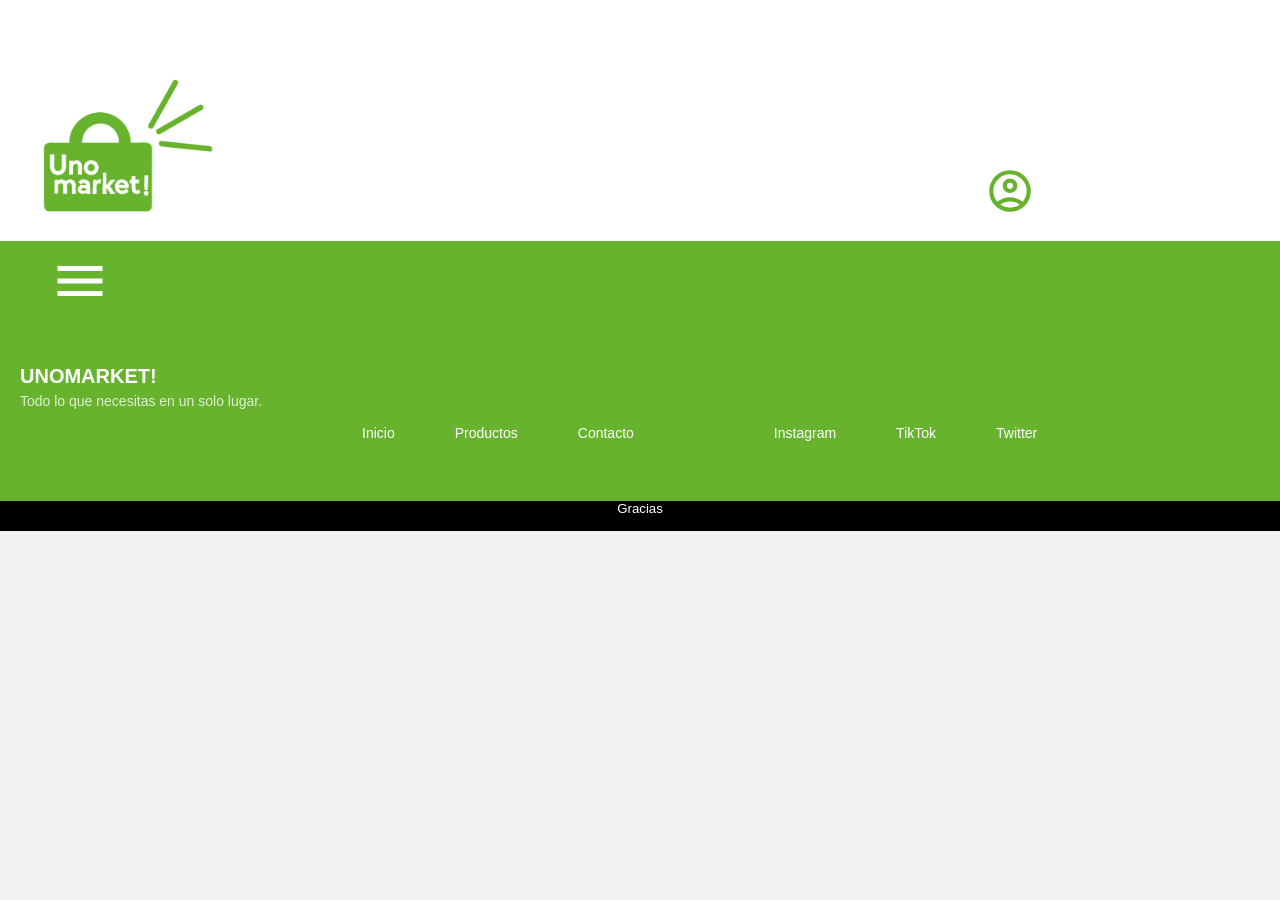
==== contactos.html @ 37faa718 "first commit" ====
<!DOCTYPE html>
<html lang="es">

<head>
  <meta charset="UTF-8">
  <meta name="viewport" content="width=device-width, initial-scale=1.0">
  <title>UnoMarket!</title>
  <link rel="stylesheet" href="CSS/estilos.css">
  <link rel="shortcut icon" href="IMG/LOGOTIPO.png" type="image/x-icon">
  <script src="JS/carrusel.js" defer></script>
</head>

<body>

  <main>

    <section class="caja">
      <a href="index.html"><img src="IMG/Logotipo.png" alt="Logo" class="Logo"></a>

            <div class="account">
        <svg xmlns="http://www.w3.org/2000/svg" viewBox="0 -960 960 960"  
        fill="#67B32E" class="user"><path d="M234-276q51-39 114-61.5T480-360q69 0 132 22.5T726-276q35-41 54.5-93T800-480q0-133-93.5-226.5T480-800q-133 0-226.5 93.5T160-480q0 59 19.5 111t54.5 93Zm146.5-204.5Q340-521 340-580t40.5-99.5Q421-720 480-720t99.5 40.5Q620-639 620-580t-40.5 99.5Q539-440 480-440t-99.5-40.5ZM480-80q-83 0-156-31.5T197-197q-54-54-85.5-127T80-480q0-83 31.5-156T197-763q54-54 127-85.5T480-880q83 0 156 31.5T763-763q54 54 85.5 127T880-480q0 83-31.5 156T763-197q-54 54-127 85.5T480-80Zm100-95.5q47-15.5 86-44.5-39-29-86-44.5T480-280q-53 0-100 15.5T294-220q39 29 86 44.5T480-160q53 0 100-15.5ZM523-537q17-17 17-43t-17-43q-17-17-43-17t-43 17q-17 17-17 43t17 43q17 17 43 17t43-17Zm-43-43Zm0 360Z"/></svg>
      </div>

      <div class="topnav">
        
        <!-- <input type="text" placeholder="Buscar..."> -->
      </div>

    </section>
    <section class="caja2">
      <svg xmlns="http://www.w3.org/2000/svg" height="80px" viewBox="0 -960 960 960" width="60px" a fill="#FFFFFF"
        style="margin-left: 50px;">
        <path d="M120-240v-80h720v80H120Zm0-200v-80h720v80H120Zm0-200v-80h720v80H120Z" alt="menú" class="hamburguesa">
        </path>
      </svg>

      <!-- <ul class="menu">
                <li><a href="">Inicio</a></li>
                <li><a href="">Promo</a></li>
                <li><a href="">Temática</a></li>
                <li><a href="">App</a></li>
                <li><a href="">Contactos</a></li>
            </ul> -->

            

  <footer class="footer">
    <div class="footer-container">

      <div class="footer-logo">
        <h3>UNOMARKET!</h3>
        <p>Todo lo que necesitas en un solo lugar.</p>
      </div>

      <div class="footer-links">
        <a href="#">Inicio</a>
        <a href="#">Productos</a>
        <a href="#">Contacto</a>
      </div>

      <div class="footer-social">
        <a href="#">Instagram</a>
        <a href="#">TikTok</a>
        <a href="#">Twitter</a>
      </div>
      </footer>

            <footer class="footer2">
      <h5>Gracias</h5>
      </footer>

</body>

</html>
---- CSS/estilos.css ----
/* TELEFONO */

body {
    background-color: #F2F2F2;
    margin: 0;
    font-family: Arial, Helvetica, sans-serif
}

main {
    display: grid;
    height: auto;
    grid-template-columns: repeat(4, 1fr);
}


.topnav input[type=text] {
    padding: 6px;
    border-color: #67B32E;
    font-size: 17px;
    border-radius: 40px;
    margin-left: 17vh;
    margin-top: -20px;
}


.Logo {
    width: 30%;
    margin-top: 45px;
}

.Logo:hover {
    transform: translateY(-5px);
    transition: 0.3s;
}

@media screen and (min-width: 600px) {

    .Logo {
        padding: 30px;
        width: 15%;
    }


}


.user {

    width: 50px;
    margin-left: 23em;
    margin-top: -5.5em;
    padding: 25px;
    display: grid;
    cursor: pointer;

}

@media screen and (min-width: 600px) {


    .user {

        width: 50px;
        margin-left: 60em;
        margin-top: -7em;
        display: grid;
        cursor: pointer;
    }

}

#searchInput {
    border-radius: 20px;
    border-color: #67B32E;
    margin-top: 30px;

}

@media screen and (min-width: 600px) {

    #searchInput {
        height: 30px;
        border-radius: 20px;
        border-color: #67B32E;
        margin-top: 40px;

    }

}

.caja {
    background-color: #ffffff;
    grid-column: 1 / 5;
}

@media screen and (min-width: 600px) {

    .caja {
        background-color: #ffffff;
        grid-column: 1 / 5;
    }

}

.caja2 {
    background-color: #67B32E;
    grid-column: 1 / 5;
}


@media screen and (min-width: 600px) {

    .caja2 {
        grid-column: 1 / 5;
    }


}


/* menu hamburguesa */


header {
    background-color: #67B32E;
    color: white;
    padding: 10px;

    display: flex;
    justify-content: end;
    align-items: center;
    gap: 1rem;
}

#btnhamburguesa {
    width: 3rem;
    height: 3rem;
    border-radius: 10px;
    cursor: pointer;
}



.menuDesktop {
    display: none;
    font-size: 1.2rem;
    margin-left: 16rem;
}

@media (min-width: 600px) {

    .menuDesktop {
        display: flex;
        gap: 6em;
    }

    #btnMenu {
        display: none;
    }
}

.menuDesktop a {
    text-decoration: none;
    color: white;
    transition: all 0.5s ease-out;
}

.menuDesktop a:hover {
    color: #00FBFF;
}

@keyframes abreCaja {
    from {
        transform: scaleY(0%);
    }

    to {
        transform: scaleY(100%);
    }
}

.menuDesplegado {
    background-color: #0d6efd;
    color: white;

    display: flex;
    flex-direction: column;
    align-items: start;
    gap: 0.5rem;

    position: absolute;
    left: 0;
    right: 0;
    top: 56px;

    padding: .5rem;
    padding-top: 1rem;
    font-size: 1.3rem;

    animation-name: abreCaja;
    animation-duration: 0.5s;
    animation-timing-function: ease-in;
    transform-origin: top;
}



/* CARRUSEL */

.carrusel {
    position: relative;
    font-family: Arial, sans-serif;

    font-size: 2rem;

    background-color: #ffffff;

    margin: 0 auto;
    overflow: hidden;

    width: 100%;
    height: 9em;
}

@media screen and (min-width: 600px) {

    .carrusel {
        position: relative;
        font-family: Arial, sans-serif;
        font-size: 2rem;

        background-color: #ffffff;

        margin: 0 auto;
        overflow: hidden;
        margin-top: 20px;

        width: 90%;
        height: 9em;
    }

}

.carrusel::before {
    content: "";
    display: flex;
    padding-top: 60%;
}



.carrusel-contenedor {
    display: flex;
    transition: transform 0.8s ease-in-out;
    position: absolute;
    top: 0;
    left: 0;
    height: 100%;
}

.carrusel_item {
    position: relative;
    margin-right: 0;

    min-width: 100%;
    height: 100%;

}



.carrusel_item .texto2 {
    margin-top: 40em;

}

.carr_img {
    width: 100%;
    height: 100%;
    object-fit: cover;
}

@media screen and (min-width: 600px) {

    .carr_img {
        width: 100%;
        height: 90%;
        padding: 10px;
        object-fit: cover;
        border-radius: 80px;
    }

}



/* Botones */

.btn {
    position: absolute;
    top: 50%;
    transform: translateY(-50%);
    background: rgba(0, 0, 0, 0.5);
    color: white;
    border: none;
    font-size: 28px;
    cursor: pointer;
    padding: 8px 12px;
    z-index: 10;
}

.prev {
    left: 10px;
    width: 40px;
    background-color: #67B32E;
}


.prev:hover {
    background-color: #00FBFF;
}

.next {
    right: 10px;
    width: 40px;
    background-color: #67B32E;
}

.next:hover {
    background-color: #00FBFF;

}

#controles {
    display: flex;
    justify-content: center;
    align-items: center;
}

#playPause {
    margin-top: 20px;
    cursor: pointer;

}

/* GRID */

.grid {
    grid-template-columns: repeat(4, 1fr);
    display: grid;
    gap: 3vh;
    margin-left: 10vh;
}

@media screen and (min-width: 600px) {

    .grid {
        grid-template-columns: repeat(12, 1fr);
        display: grid;
        gap: 7vh;
        margin-left: 20vh;
    }

}


.grid img {
    width: 24vh;

}

@media screen and (min-width: 600px) {

    .grid img {
        width: 30vh;

    }

}


.grid h1 {
    grid-column: 1 / 3;
    font-size: 20px;
}

@media screen and (min-width: 600px) {

    .grid h1 {
        grid-column: 1 / 4;
    }

}

.text {
    margin: 0;
    background-color: #ffffff;
    font-weight: 100;
    text-align: center;
    padding-top: 2px;
}

@media screen and (min-width: 600px) {

    .text {
        margin: 0;
        background-color: #ffffff;
        font-weight: 100;
        text-align: center;
        padding-top: 21px;
        width: 30vh;
    }

}

.grid p {
    color: #67B32E;
    text-align: end;
    font-size: 20px;
}


#elemento1 {
    grid-column: 1 / 2;

}

#elemento2 {
    grid-column: 2 / 3;

}

#elemento3 {
    grid-column: 1 / 2;

}

#elemento4 {
    grid-column: 2 / 3;

}

#elemento5 {
    grid-column: 1 / 2;

}

#elemento6 {
    grid-column: 2 / 3;

}

#elemento7 {
    grid-column: 1 / 2;

}

#elemento8 {
    grid-column: 2 / 3;

}

@media screen and (min-width: 600px) {

    #elemento1 {
        grid-column: 1 / 2;

    }

    #elemento2 {
        grid-column: 2 / 3;

    }

    #elemento3 {
        grid-column: 3 / 3;

    }

    #elemento4 {
        grid-column: 1 / 2;

    }

    #elemento5 {
        grid-column: 2 / 2;

    }

    #elemento6 {
        grid-column: 3 / 3;

    }

    #elemento7 {
        grid-column: 1 / 2;

    }

    #elemento8 {
        grid-column: 2 / 3;

    }

}

.button {
    width: 200px;
    height: 50px;
    background-color: #67B32E;
    border: 0;
    display: grid;
    text-align: center;
    align-items: center;
    color: #ffffff;
    border-radius: 20px;
    margin-left: 9em;
    margin-top: 30px;
}

.button:hover {
    background-color: #00FBFF;

}

@media screen and (min-width: 600px) {

    .button {
        width: 200px;
        height: 50px;
        background-color: #67B32E;
        border: 0;
        display: grid;
        text-align: center;
        align-items: center;
        color: #ffffff;
        border-radius: 20px;
        margin-left: 25em;
        margin-top: 30px;
    }

}


/* FOOTER */

.footer {
    background-color: #67B32E;
    color: white;
    padding: 40px 20px 20px 20px;
    font-family: Arial, Helvetica, sans-serif
}



.footer-container {
    display: flex;
    flex-direction: column;
    gap: 25px;
}

@media screen and (min-width: 600px) {

    .footer-container {
        display: flex;
        flex-direction: row;
        gap: 60px;
    }

}

.footer-logo h3 {
    margin: 0;
    font-size: 20px;
    color: #ffffff;
}

.footer-logo p {
    margin: 5px 0 0 0;
    font-size: 14px;
    opacity: 0.8;
}

.footer-links,
.footer-social {
    display: flex;
    flex-direction: column;
    gap: 10px;
}

@media screen and (min-width: 600px) {

    .footer-links,
    .footer-social {
        display: flex;
        flex-direction: row;
        gap: 60px;
        margin-top: 20px;
        padding: 40px;
    }

}

.footer a {
    color: white;
    text-decoration: none;
    font-size: 14px;
    transition: 0.3s;
}

.footer a:hover {
    color: #ffffffc0;
    transform: translateX(5px);
}

.footer-copy {
    margin-top: 30px;
    font-size: 12px;
    opacity: 0.6;
}

.footer2 {
    background-color: black;
}

.footer2 h5 {
    margin: 0;
    height: 30px;
    font-weight: 100;
    text-align: center;
    color: #ffffff;
}
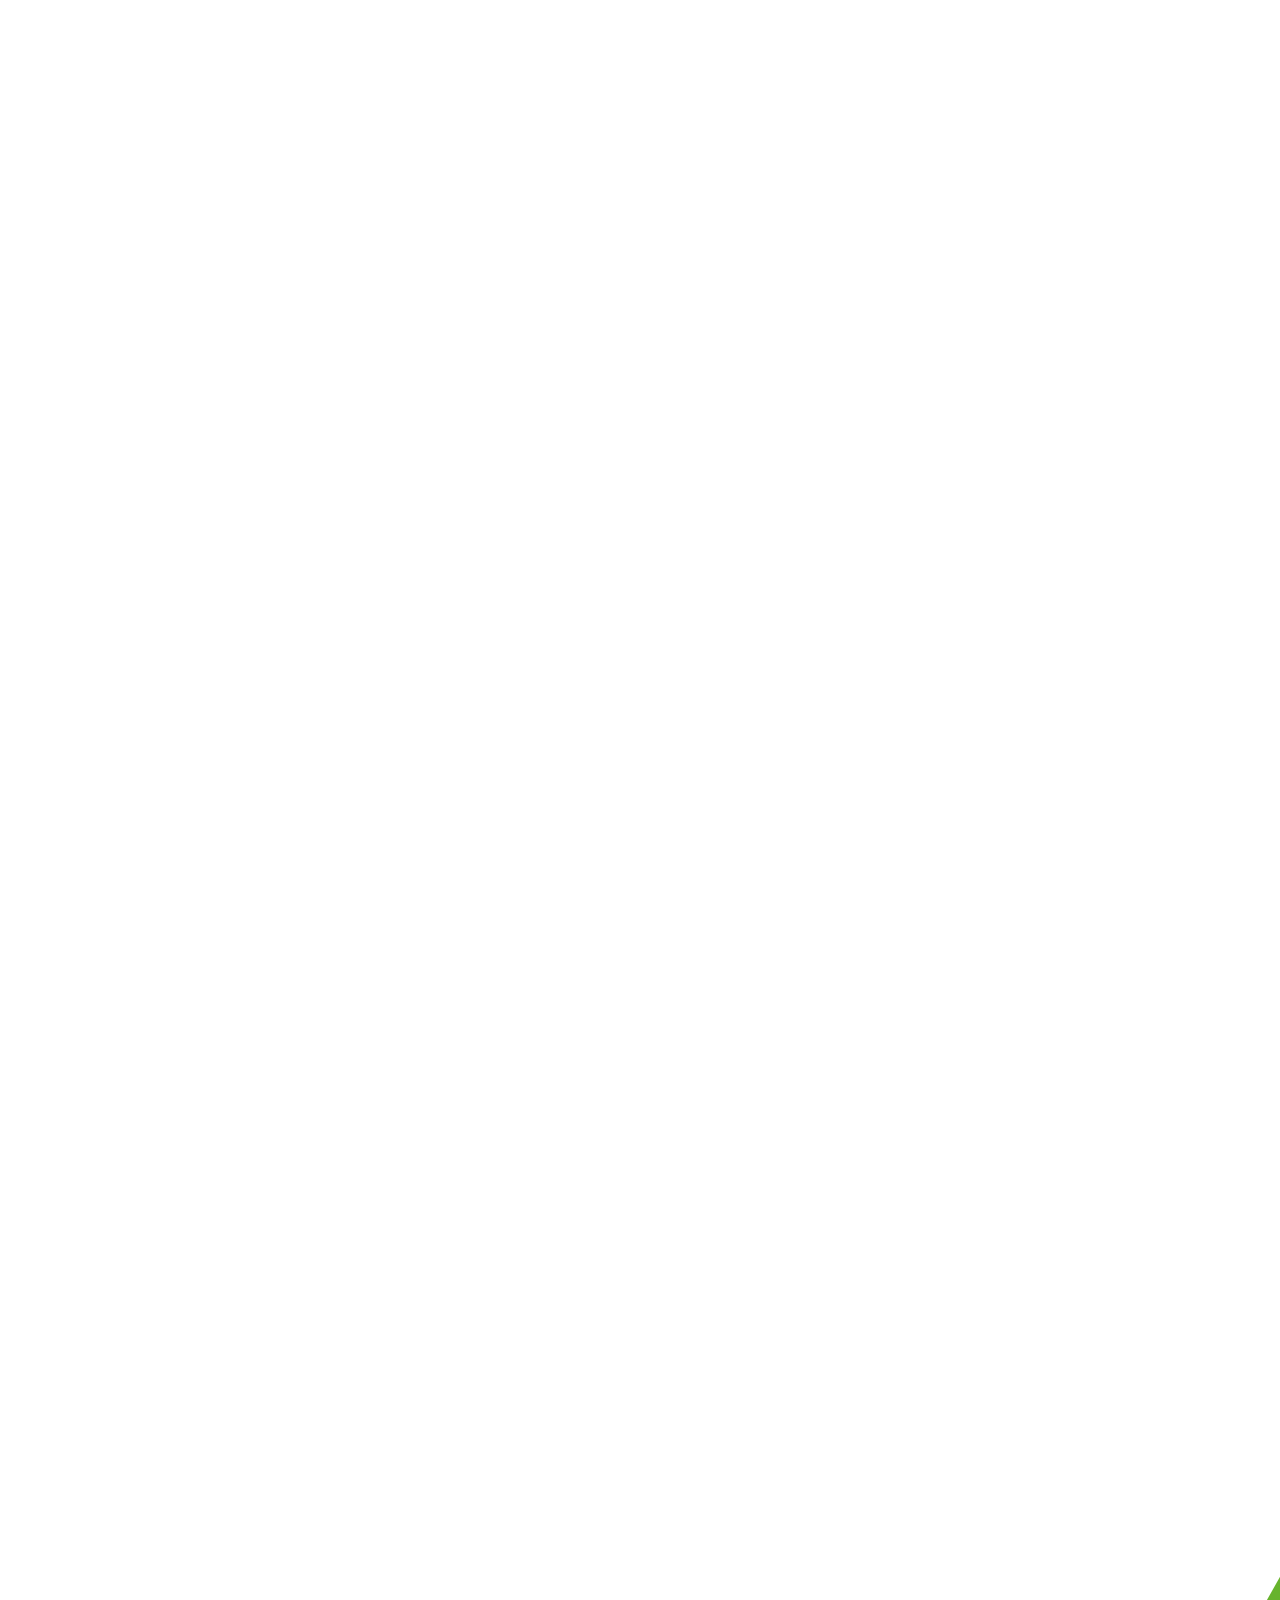
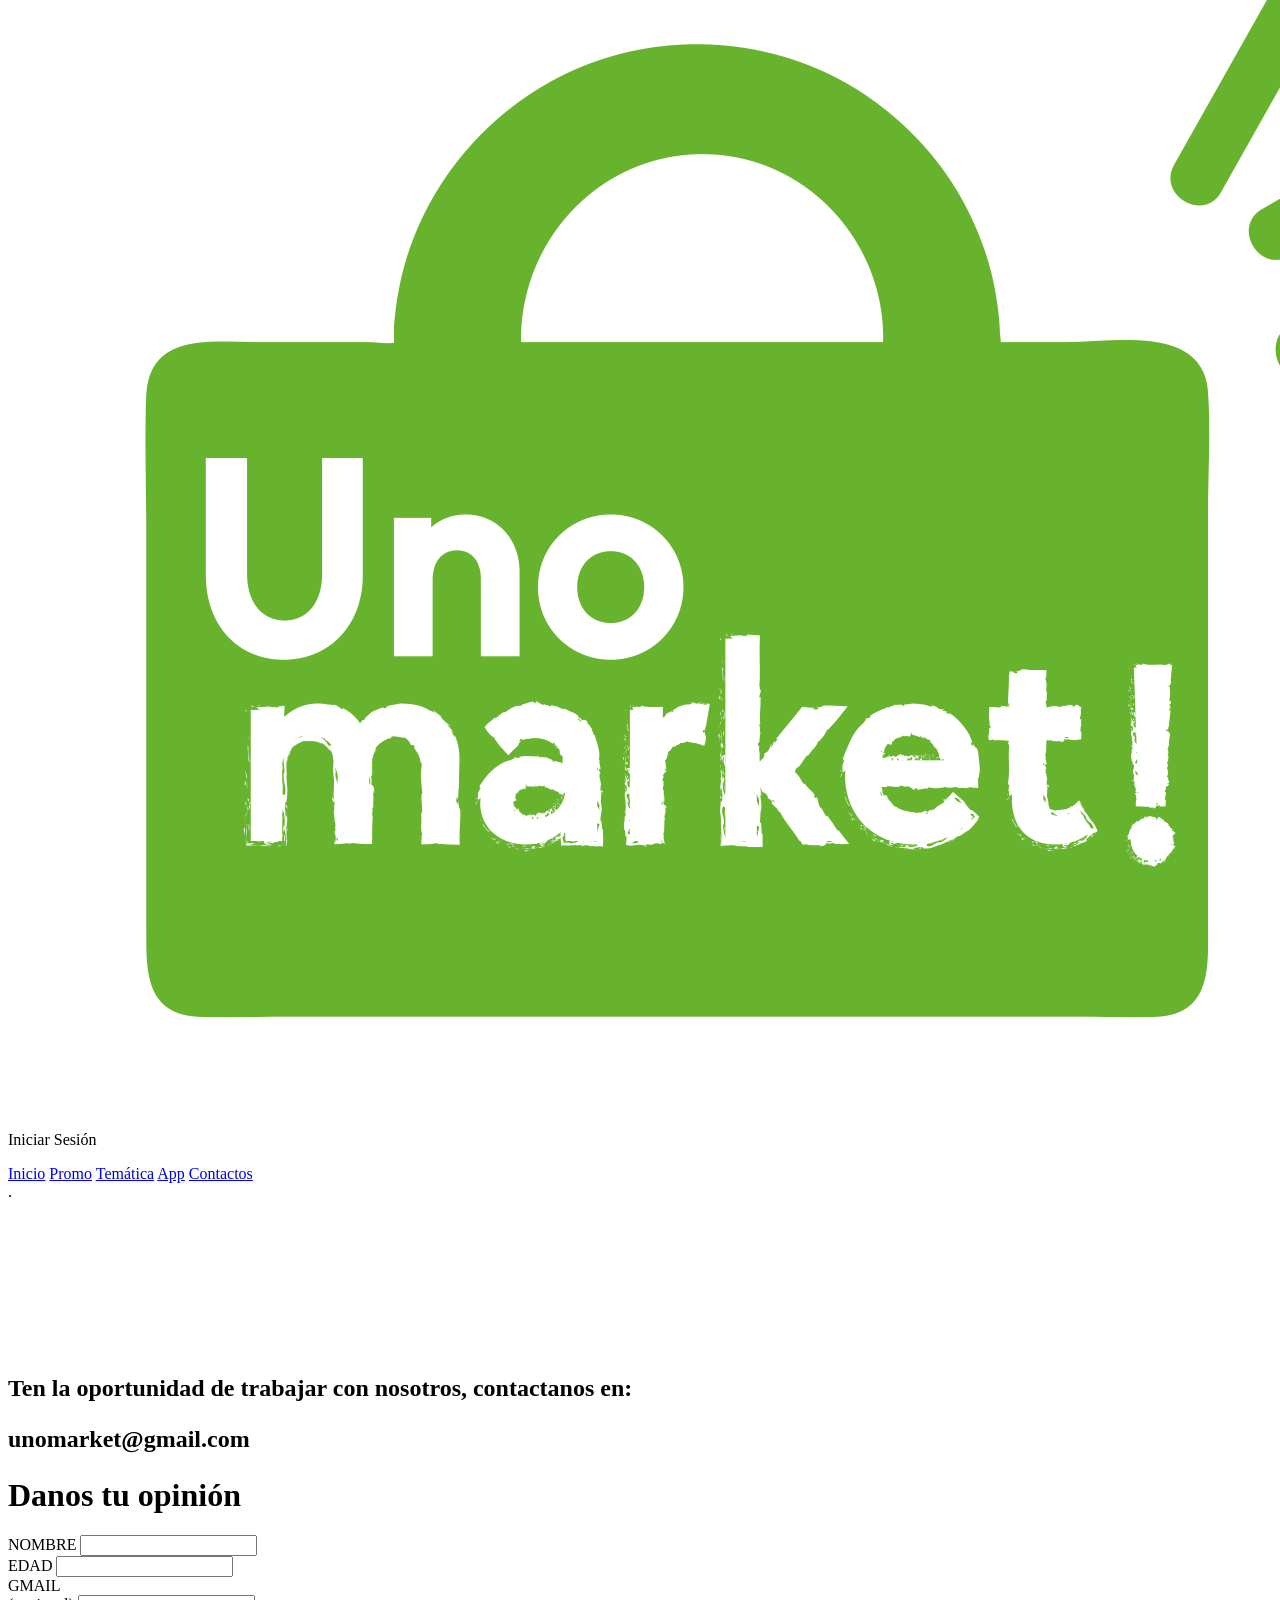
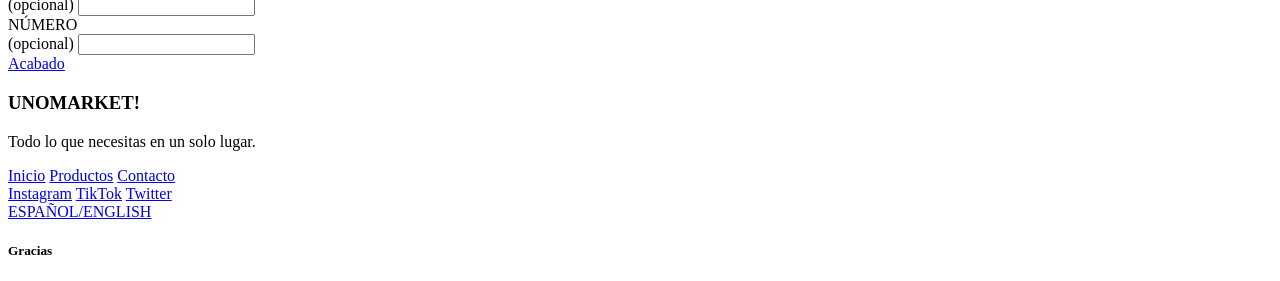
==== commit 4ea90f92: "Add files via upload" ====
--- a/contactos.html
+++ b/contactos.html
@@ -1,75 +1,134 @@
-<!DOCTYPE html>
-<html lang="es">
-
-<head>
-  <meta charset="UTF-8">
-  <meta name="viewport" content="width=device-width, initial-scale=1.0">
-  <title>UnoMarket!</title>
-  <link rel="stylesheet" href="CSS/estilos.css">
-  <link rel="shortcut icon" href="IMG/LOGOTIPO.png" type="image/x-icon">
-  <script src="JS/carrusel.js" defer></script>
-</head>
-
-<body>
-
-  <main>
-
-    <section class="caja">
-      <a href="index.html"><img src="IMG/Logotipo.png" alt="Logo" class="Logo"></a>
-
-            <div class="account">
-        <svg xmlns="http://www.w3.org/2000/svg" viewBox="0 -960 960 960"  
-        fill="#67B32E" class="user"><path d="M234-276q51-39 114-61.5T480-360q69 0 132 22.5T726-276q35-41 54.5-93T800-480q0-133-93.5-226.5T480-800q-133 0-226.5 93.5T160-480q0 59 19.5 111t54.5 93Zm146.5-204.5Q340-521 340-580t40.5-99.5Q421-720 480-720t99.5 40.5Q620-639 620-580t-40.5 99.5Q539-440 480-440t-99.5-40.5ZM480-80q-83 0-156-31.5T197-197q-54-54-85.5-127T80-480q0-83 31.5-156T197-763q54-54 127-85.5T480-880q83 0 156 31.5T763-763q54 54 85.5 127T880-480q0 83-31.5 156T763-197q-54 54-127 85.5T480-80Zm100-95.5q47-15.5 86-44.5-39-29-86-44.5T480-280q-53 0-100 15.5T294-220q39 29 86 44.5T480-160q53 0 100-15.5ZM523-537q17-17 17-43t-17-43q-17-17-43-17t-43 17q-17 17-17 43t17 43q17 17 43 17t43-17Zm-43-43Zm0 360Z"/></svg>
-      </div>
-
-      <div class="topnav">
-        
-        <!-- <input type="text" placeholder="Buscar..."> -->
-      </div>
-
-    </section>
-    <section class="caja2">
-      <svg xmlns="http://www.w3.org/2000/svg" height="80px" viewBox="0 -960 960 960" width="60px" a fill="#FFFFFF"
-        style="margin-left: 50px;">
-        <path d="M120-240v-80h720v80H120Zm0-200v-80h720v80H120Zm0-200v-80h720v80H120Z" alt="menú" class="hamburguesa">
-        </path>
-      </svg>
-
-      <!-- <ul class="menu">
-                <li><a href="">Inicio</a></li>
-                <li><a href="">Promo</a></li>
-                <li><a href="">Temática</a></li>
-                <li><a href="">App</a></li>
-                <li><a href="">Contactos</a></li>
-            </ul> -->
-
-            
-
-  <footer class="footer">
-    <div class="footer-container">
-
-      <div class="footer-logo">
-        <h3>UNOMARKET!</h3>
-        <p>Todo lo que necesitas en un solo lugar.</p>
-      </div>
-
-      <div class="footer-links">
-        <a href="#">Inicio</a>
-        <a href="#">Productos</a>
-        <a href="#">Contacto</a>
-      </div>
-
-      <div class="footer-social">
-        <a href="#">Instagram</a>
-        <a href="#">TikTok</a>
-        <a href="#">Twitter</a>
-      </div>
-      </footer>
-
-            <footer class="footer2">
-      <h5>Gracias</h5>
-      </footer>
-
-</body>
-
+<!DOCTYPE html>
+<html lang="es">
+
+<head>
+  <meta charset="UTF-8">
+  <meta name="viewport" content="width=device-width, initial-scale=1.0">
+  <title>UnoMarket!</title>
+  <link rel="stylesheet" href="CSS/estilos5.css">
+  <link rel="stylesheet" href="CSS/estilos_idiomas.css">
+  <link rel="shortcut icon" href="IMG/LOGOTIPO.png" type="image/x-icon">
+  <script src="JS/carrusel.js" defer></script>
+  <script src="JS/menu.js" defer></script>
+  <script src="JS/viewport.js" defer></script>
+</head>
+
+<body>
+
+  <main>
+    <svg xmlns="http://www.w3.org/2000/svg" viewBox="0 -960 960 960" a fill="#FFFFFF" id="btnhamburguesa">
+      <path d="M120-240v-80h720v80H120Zm0-200v-80h720v80H120Zm0-200v-80h720v80H120Z" alt="menu" class="menu"></path>
+    </svg>
+
+    <section class="caja">
+      <a href="index.html"><img src="IMG/Logotipo.png" alt="Logo" class="Logo"></a>
+
+      <div class="account">
+        <img src="IMG/user.png" class="user" alt="">
+        <p>Iniciar Sesión</p>
+      </div>
+
+    </section>
+    <section class="caja2">
+
+
+      <nav class="menuDesktop">
+        <a href="index.html">Inicio</a>
+        <a href="promo.html">Promo</a>
+        <a href="tematica.html">Temática</a>
+        <a href="tematica.html">App</a>
+        <a href="contactos.html">Contactos</a>
+      </nav>
+
+    </section>
+
+
+  </main>
+
+  <div class="separacion">.</div>
+
+
+  <section class="grid">
+
+    <div class="uno">
+      <video src="VIDEO/VIDEO.mp4" type="video/mp4" autoplay loop muted playsinline>
+    </div>
+
+    <h2>Ten la oportunidad de trabajar con nosotros, contactanos en: <p class="p">unomarket@gmail.com</p>
+    </h2>
+
+
+  </section>
+
+  <h1 class="h1">Danos tu opinión</h1>
+
+  <section class="grid2">
+
+    <div class="formulario">
+
+      <div class="fila">
+        <label>NOMBRE</label>
+        <input type="text" class="input">
+      </div>
+
+      <div class="fila">
+        <label>EDAD</label>
+        <input type="text" class="input">
+      </div>
+
+      <div class="fila">
+        <label>GMAIL <br> <span>(opcional)</span></label>
+        <input type="text" class="input">
+      </div>
+
+      <div class="fila">
+        <label>NÚMERO <br> <span>(opcional)</span></label>
+        <input type="text" class="input">
+      </div>
+
+      <a href="contactos.html" class="button">
+        <div>Acabado</div>
+      </a>
+
+  </section>
+
+
+
+
+  <footer class="footer">
+    <div class="footer-container">
+
+      <div class="footer-logo">
+        <h3>UNOMARKET!</h3>
+        <p>Todo lo que necesitas en un solo lugar.</p>
+      </div>
+
+      <div class="footer-links">
+        <a href="#">Inicio</a>
+        <a href="#">Productos</a>
+        <a href="#">Contacto</a>
+      </div>
+
+      <div class="footer-social">
+        <a href="#">Instagram</a>
+        <a href="#">TikTok</a>
+        <a href="#">Twitter</a>
+      </div>
+
+      <span>
+        <a href="contactos_english.html"><div class="idiomas">
+          ESPAÑOL/ENGLISH
+        </div>
+      </span></a>
+
+  </footer>
+
+
+  <footer class="footer2">
+    <h5>Gracias</h5>
+  </footer>
+
+
+</body>
+
 </html>
